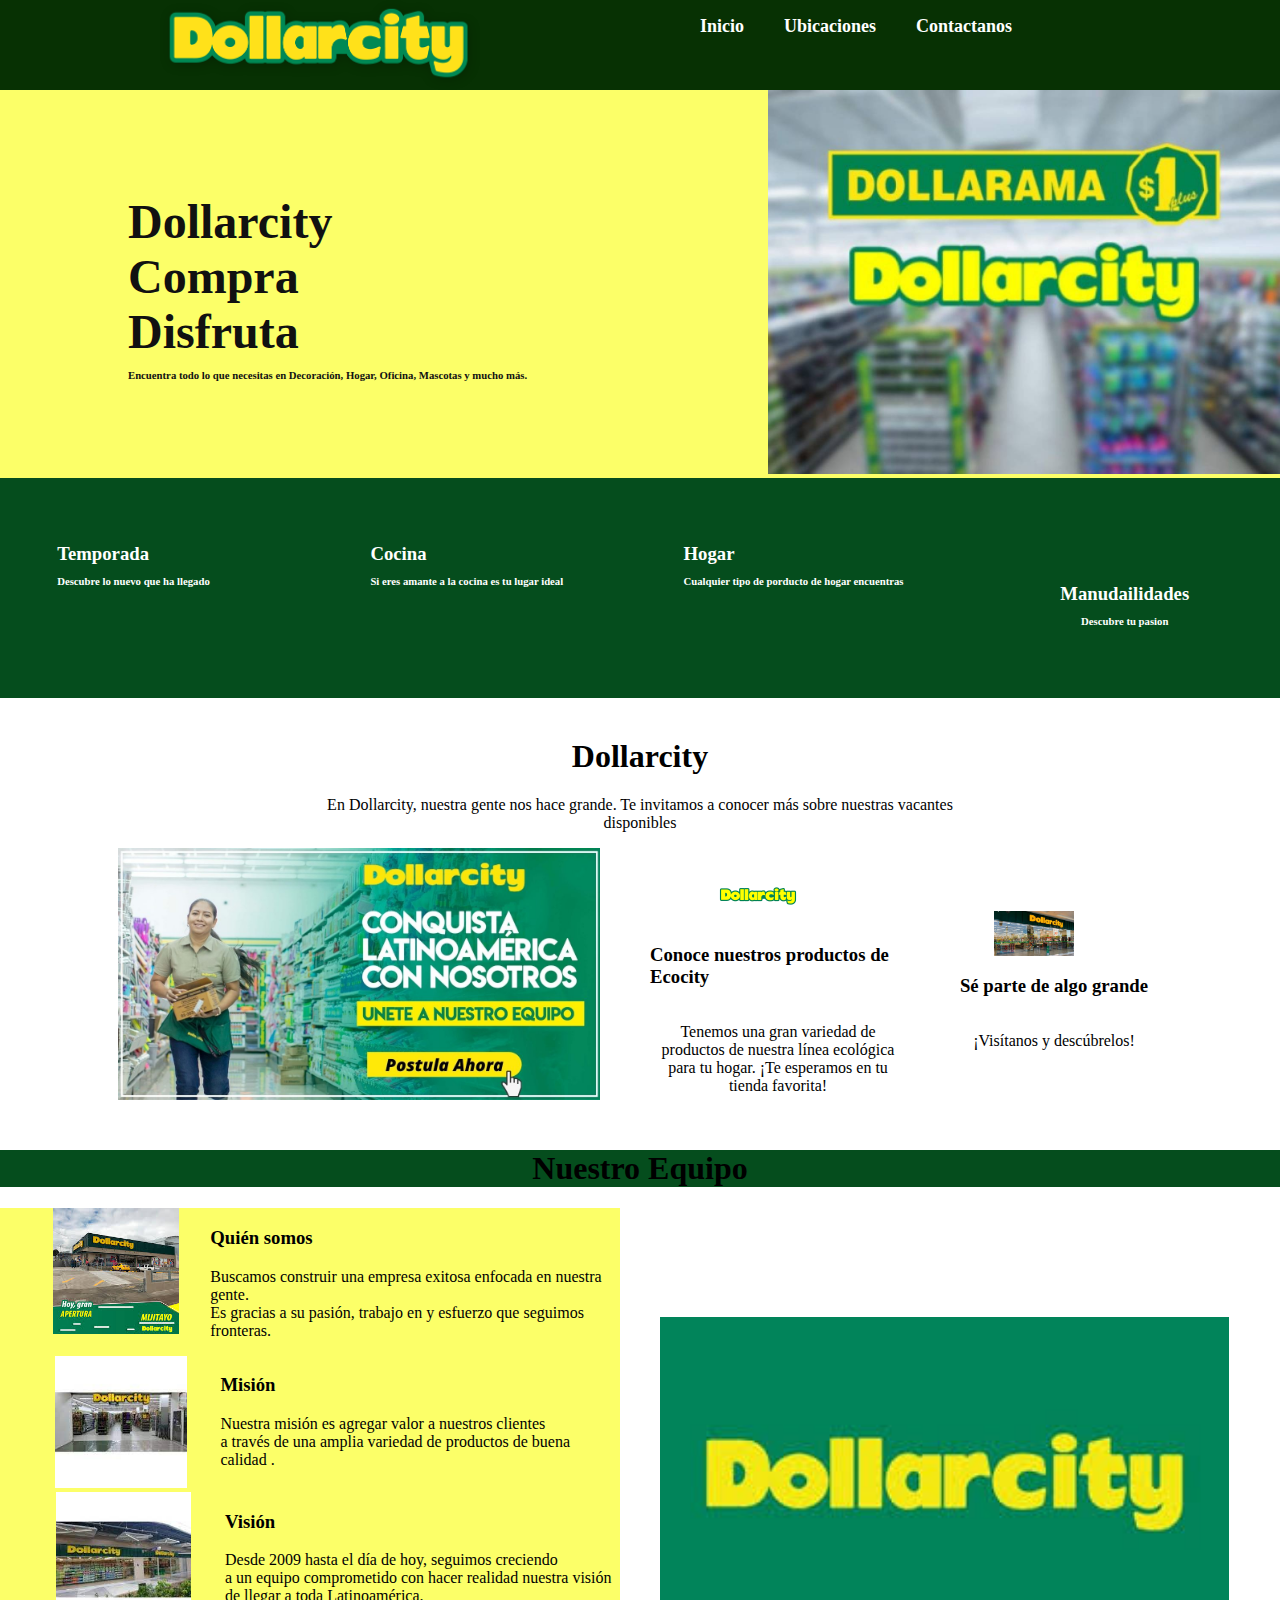
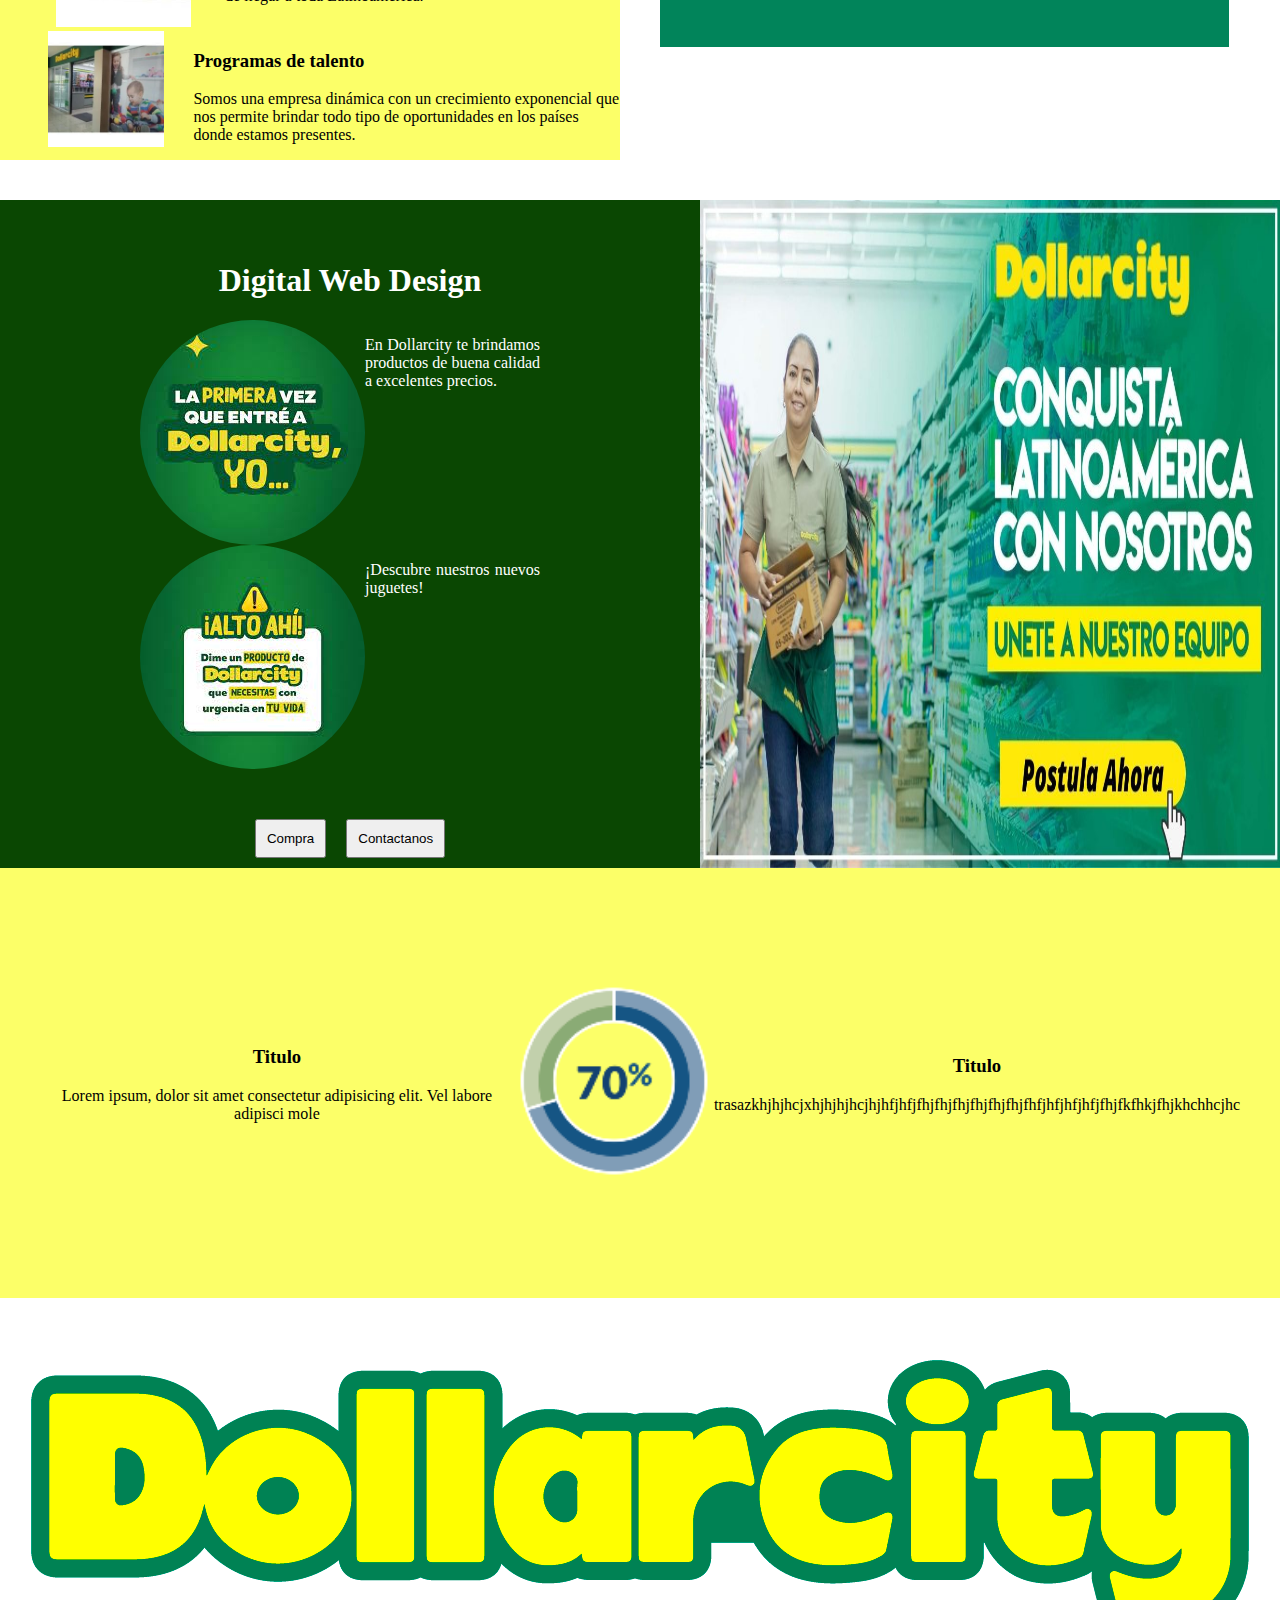
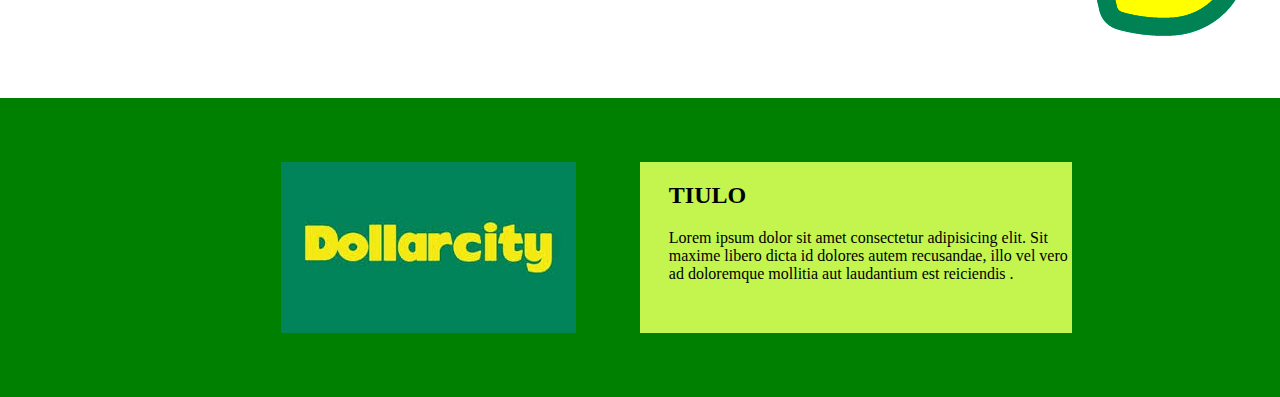
==== index.html @ eccbb1c2 "Mi primer commit" ====
<!DOCTYPE html>
<html lang="es">
<head>
    <meta charset="UTF-8">
    <meta name="viewport" content="width=device-width, initial-scale=1.0">
    <title>Dollarcity</title>
    <link rel="stylesheet" href="./css/style.css">
    <link rel="icon" href="dollarcity.ico">
</head>
<body>
<nav class="nav_menu">
    <div><img src="./imagenes/dollarcity.png" width="50%">
    </div>
<div><ul class="menu">
    <li><a href="#">Inicio</a></li>
    <li><a href="#">Ubicaciones</a></li>
    <li> <a href="#">Contactanos</a></li>
</ul></div>
</nav>

<section class="flex">
    <div class="info_section flex">
        <h1>Dollarcity <br>Compra <br>Disfruta </h1>
        <h6>Encuentra todo lo que necesitas en Decoración, Hogar, Oficina, Mascotas y mucho más.</h6>
    </div>
    <div class="info_section">
        <img src="./imagenes/Dollarama.png" width="100%">
    </div>
</section>

<article class="flex">
    <div>
        <h3>Temporada</h3>
        <h6>Descubre lo nuevo que ha llegado</h6>
    </div>
    <div>
        <h3>Cocina</h3>
        <h6>Si eres amante a la cocina es tu lugar ideal</h6>
    </div>
    <div>
        <h3>Hogar</h3>
        <h6>Cualquier tipo de porducto de hogar encuentras</h6>
    </div>
    <div>
        <h3>Manudailidades</h3>
        <h6>Descubre tu pasion</h6>
    </div>
</article>

<aside>
    <div>
        <h1>Dollarcity</h1>
        <p> En Dollarcity, nuestra gente nos hace grande. Te invitamos a conocer más sobre nuestras vacantes disponibles</p>
    </div>

    <div class="flex">
        <div>
            <img src="./imagenes/condolar.jpg" height="90%">
        </div>
        <div>
            <img src="./imagenes/DOLLAR-CITY-1-1.png" width="80px">
            <h3>Conoce nuestros productos de Ecocity</h3>
            <p>Tenemos una gran variedad de productos de nuestra línea ecológica para tu hogar. ¡Te esperamos en tu tienda favorita!</p>

        </div>
        <div>
            <img src="./imagenes/Dollarcityya.jpg" width="80px">
            <h3>Sé parte de algo grande</h3>
            <p>¡Visítanos y descúbrelos!</p>
        </div>
    </div>
</aside>

<div>
<header>
    <h1>Nuestro Equipo</h1>
</header>
 <section class="flex-lista">
    <div>
        <aside>
            <div>
                <img src="./imagenes/images.jpeg"  width="60%">
            </div>
            <div>
                <h3>Quién somos</h3>
                <p>Buscamos construir una empresa exitosa enfocada en nuestra gente. <br> Es gracias a su pasión, trabajo en  y esfuerzo que seguimos  fronteras.</p>
            </div>
        </aside>
        <aside>
            <div>
                <img src="./imagenes/ñeñe.jpeg"  width="60%">
            </div>
            <div>
                <h3>Misión</h3>
                <p>Nuestra misión es agregar valor a nuestros clientes <br> a través de una amplia variedad de productos de buena calidad .</p>
            </div>
        </aside>
        <aside>
            <div>
                <img src="./imagenes/descarga.jpeg"  width="60%">
            </div>
            <div>
                <h3>Visión</h3>
                <p>Desde 2009 hasta el día de hoy, seguimos creciendo <br> a un equipo  comprometido con hacer realidad nuestra visión <br>de llegar a toda Latinoamérica.</p>
            </div>
        </aside>
        <aside>
            <div>
                <img src="./imagenes/rum.webp"  width="60%">
            </div>
            <div>
                <h3>Programas de talento</h3>
                <p>Somos una empresa dinámica con un crecimiento  exponencial que <br>nos permite brindar todo tipo de oportunidades en los países donde estamos presentes.</p>
            </div>
        </aside>
    </div>
    <div>
        <img src="./imagenes/ñamm.jpeg " height="330">
    </div>
 </section>
</div>
<div class="publicidad">
    <article>
        <div>
            <h1>Digital Web Design</h1>
        </div>
        <div>
            <testimonio>
                <img src="./imagenes/nooo.jpeg" >
                <p>En Dollarcity te brindamos productos de buena calidad a excelentes precios.</p>
            </testimonio>
            <testimonio>
                <img src="./imagenes/reew.jpeg" height="100%" >
                <p>¡Descubre nuestros nuevos juguetes!</p>
            </testimonio>
        </div>
        <div>
           <button>Compra</button>
           <button>Contactanos</button>
        </div>
    </article>
    <div> 
        <img src="./imagenes/condolar.jpg " width="580" height="100%">
    </div>
</div>
<indicador>
    <div>
        <h3>Titulo</h3>
        <p>Lorem ipsum, dolor sit amet consectetur adipisicing elit. Vel labore adipisci mole</p>
    </div>
<div>
    <img src="./imagenes/pngwing.com.png" height="200px" >
</div>
<div>
    <h3>Titulo</h3>
    <p>trasazkhjhjhcjxhjhjhjhcjhjhfjhfjfhjfhjfhjfhjfhjfhjfhfjhfjhfjhfjfhjfkfhkjfhjkhchhcjhc</p>
</div>
</indicador>
<slide></slide>
<info>
    <div>
        <img src="./imagenes/ñamm.jpeg">
    </div>
    <div>
        <section>
            <h2>TIULO</h2>
            <p>Lorem ipsum dolor sit amet consectetur adipisicing elit.
                 Sit maxime libero dicta id dolores autem recusandae, illo vel 
                  vero ad doloremque mollitia aut laudantium est reiciendis .</p>
        </section>
    </div>
</info>
</body>
</html>
---- css/style.css ----
.nav_menu{
    height: 90px;
    display: flex;
    background-color: rgb(7, 49, 3);
}

.nav_menu>div:first-child{
    width: 70%;
    justify-content: center;
    display: flex;
}
.nav_menu > div:last-child{
    width: 70%;
}

.menu{
    display: flex;
}

.menu>li{
    margin: 0px 20px;
    list-style: none;

}

.menu>li>a{
    color: white;
    font-weight: bold;
    font-size: 18px;
    text-decoration: none;
    transition: 600ms;
    border-bottom: 1px solid transparent;

}

.menu>li>a:hover{
    border-color: white;
}

.flex{
    display: flex;
}


.info_section{
    width: 50%;
    background-color: rgb(252, 255, 104);
    justify-content: center;
    color: rgb(17, 17, 17);
    padding-left: 10%;
}

.info_section.flex{
    flex-direction: column;
}
.info_section>h1{
    font-size: 3em;
    margin-bottom: 5px;
}

.info_section>h6{
    align-content: flex-start;
    margin-top: 5px;
}

article.flex > div{
width: 20%;
height: 180px;
justify-content: center;
display: flex;
flex-direction: column;
padding-left: 30px;

}

article.flex {
    background-color: rgb(5, 77, 29);
    justify-content: space-evenly;
    color: white;
}

article.flex>div>h3{
    margin-bottom: 5px;
}

article.flex>div>h6{
    margin-top: 5px;
}

body > aside{
    background-color: rgb(255, 255, 255);
    color: black;
}


aside>div:first-child>*{
    text-align: center;
    padding: 0px 25% ;
}

aside>div:last-child>div:first-child{
    width: 50%;
    justify-content: end;
    display: flex;
    flex-direction: row;
    align-items: start;
    padding: 0px;
}

aside>div:last-child>div{
    height: 280px;
    width: 20%;
    display: flex;
    justify-content: center;
    align-items: center;
    flex-direction: column;
    padding: 0px 10px;
}

aside>div:last-child>div>p{
    text-align: center;
}

body{
    margin: 0px;
}

aside>div:first-child>h1{
    margin-top: 0px;
    padding-top: 40px;
}

aside>div:last-child>div>img{
    padding-right: 40px;
}
.flex-lista{
    display: flex;
    justify-content: space-around;

}

div > header > h1{
    text-align: center;
    background-color: rgb(5, 77, 29);
}
.flex-lista > div:first-child{
    width: 50%;
    

}
.flex-lista > div:last-child{
    
    padding-left: 40px;
width: 50%;
align-self: center;

}
 .flex-lista > div > aside{
    display: flex;
    background-color: rgb(252, 255, 104);
 }
body > div:first-of-type{
 padding-bottom: 40px;
}

.publicidad{
 background-color: rgb(10, 71, 2);
 display: flex;
 color: white;
}
.publicidad > article > div > h1{
    text-align: center;
    color: white;
    padding-top: 40px;
}
testimonio{
    display: flex;
    padding: 0px 20%;

}
testimonio > img {
   
    border-radius: 200px;
}
testimonio > p {
    padding-right: 20px;
    text-align: justify;
   
}
article > div:last-child {
  display: flex;
justify-content: center;
align-items: center;
padding-top: 40px;

}
.publicidad button{
    padding: 10px;
    margin: 10px;
}
indicador{
    display: flex;
    background-color: rgb(252, 255, 104);
    height: 350px;
    justify-content:center ;
    align-items: center;
    padding: 40px;
    text-align: center;
}
 
slide{
    background-image: url("../imagenes/DOLLAR-CITY-1-1.png");
    height: 400px;
    display: block;
    background-size: cover;
   background-position: center;
}
info{
    display: flex;
    padding:  5% 0px;
    background-color: green;
}
info > div{
    width: 50%;
    display: flex;
    justify-content: end;
    padding-right: 5%;
}
info > div:last-child{
    justify-content: start;
}

info > div > section{
    background-color: rgb(195, 245, 78);
    width: 70%;
    flex-direction: column;
    justify-content: center;
    padding-left: 5%;
}
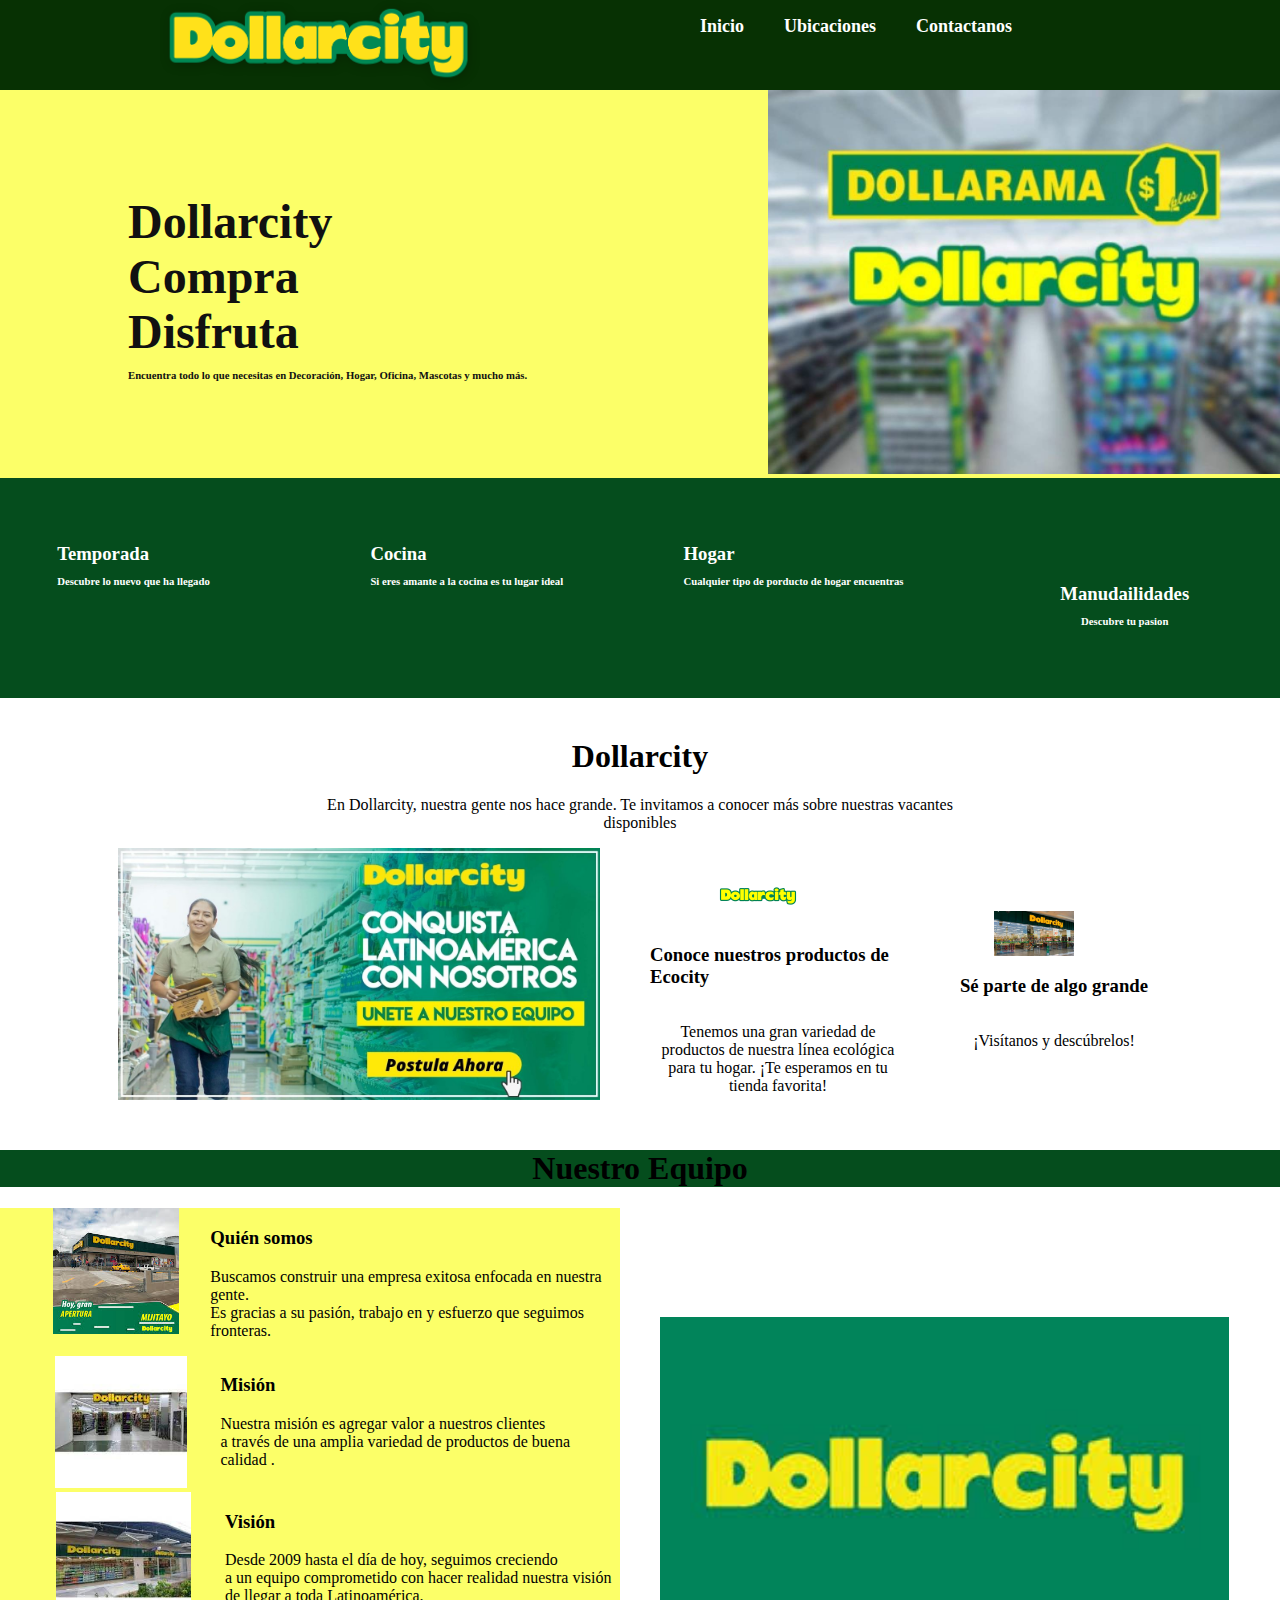
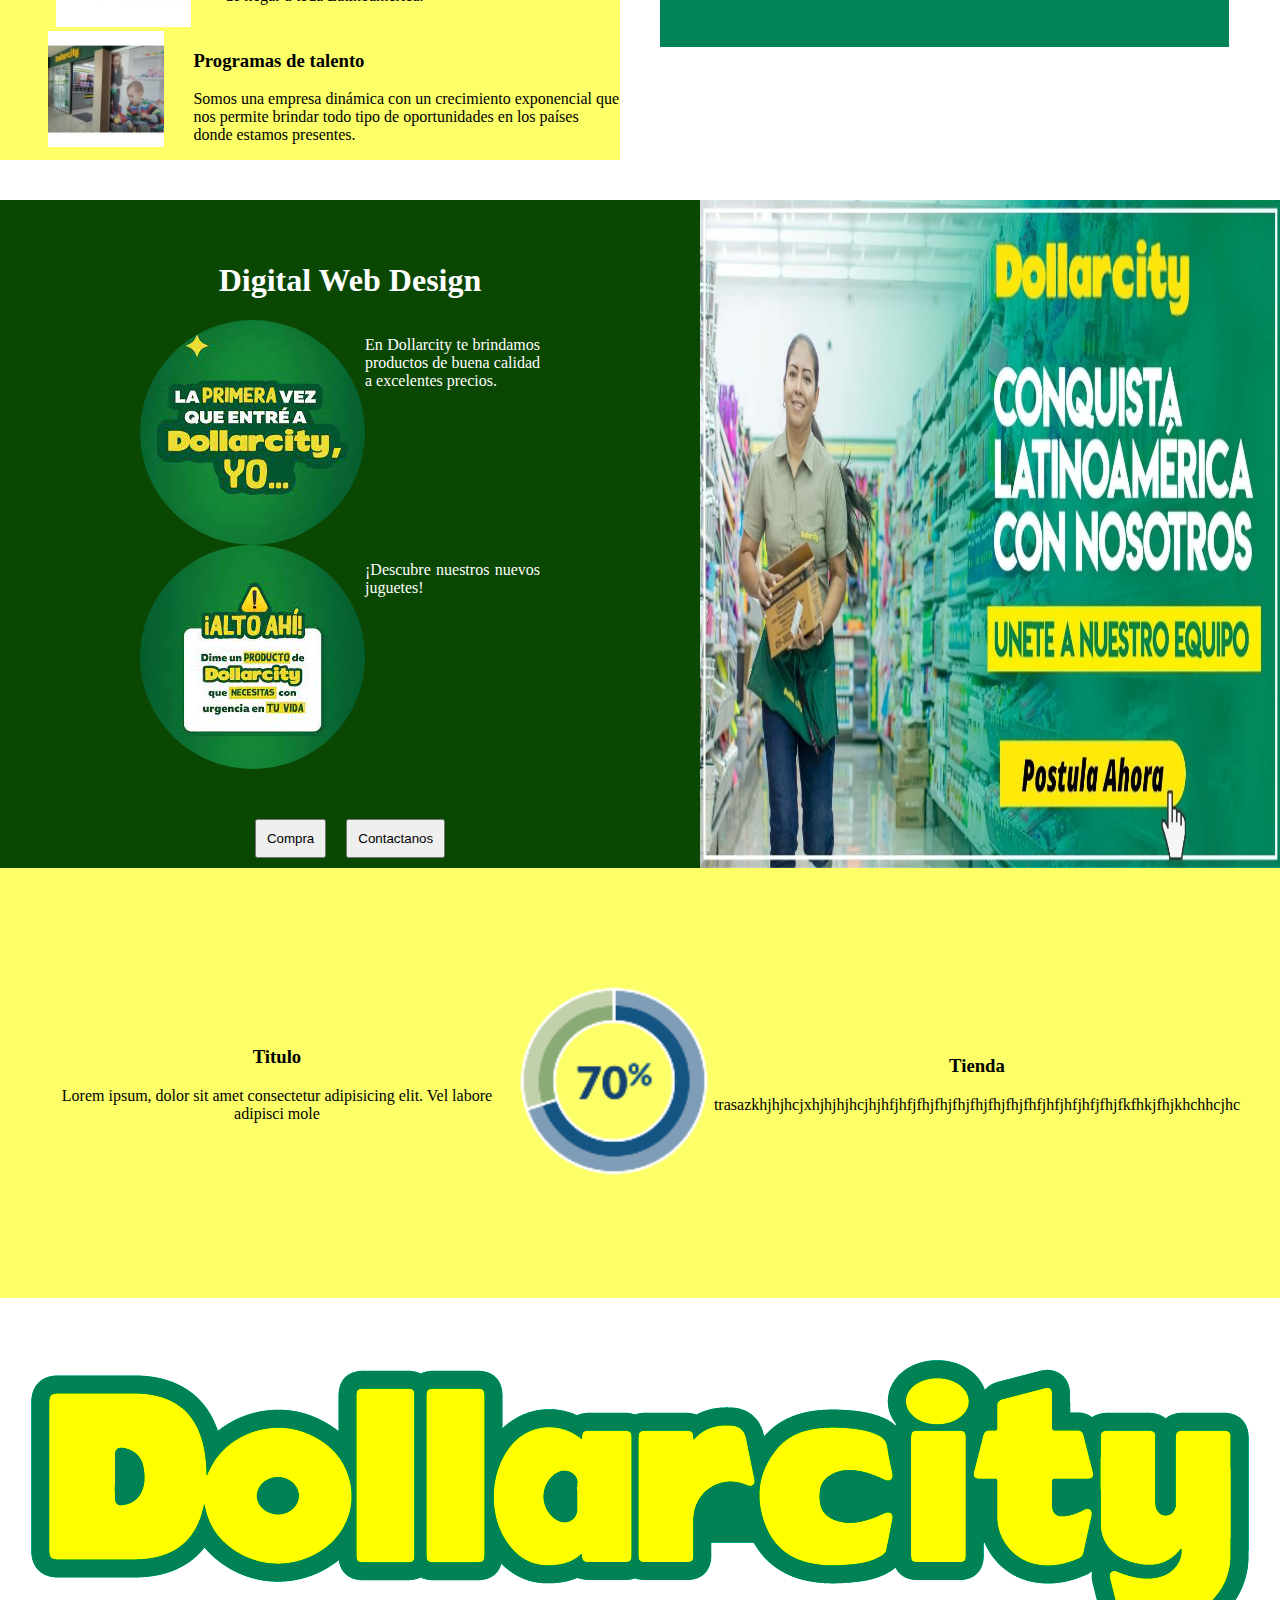
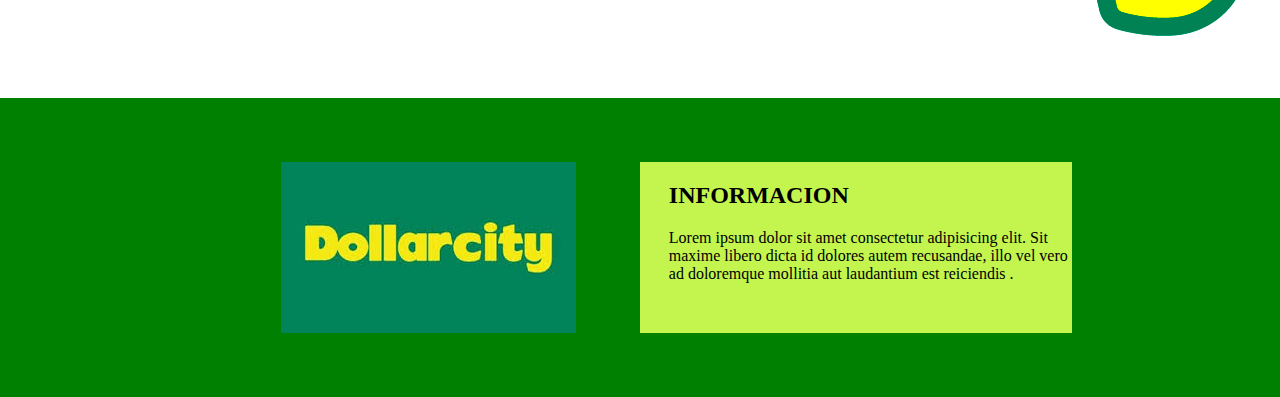
==== commit d6abb61f: "cambios" ====
--- a/index.html
+++ b/index.html
@@ -152,7 +152,7 @@
     <img src="./imagenes/pngwing.com.png" height="200px" >
 </div>
 <div>
-    <h3>Titulo</h3>
+    <h3>Tienda</h3>
     <p>trasazkhjhjhcjxhjhjhjhcjhjhfjhfjfhjfhjfhjfhjfhjfhjfhfjhfjhfjhfjfhjfkfhkjfhjkhchhcjhc</p>
 </div>
 </indicador>
@@ -163,7 +163,8 @@
     </div>
     <div>
         <section>
-            <h2>TIULO</h2>
+            <h2>INFORMACION
+            </h2>
             <p>Lorem ipsum dolor sit amet consectetur adipisicing elit.
                  Sit maxime libero dicta id dolores autem recusandae, illo vel 
                   vero ad doloremque mollitia aut laudantium est reiciendis .</p>
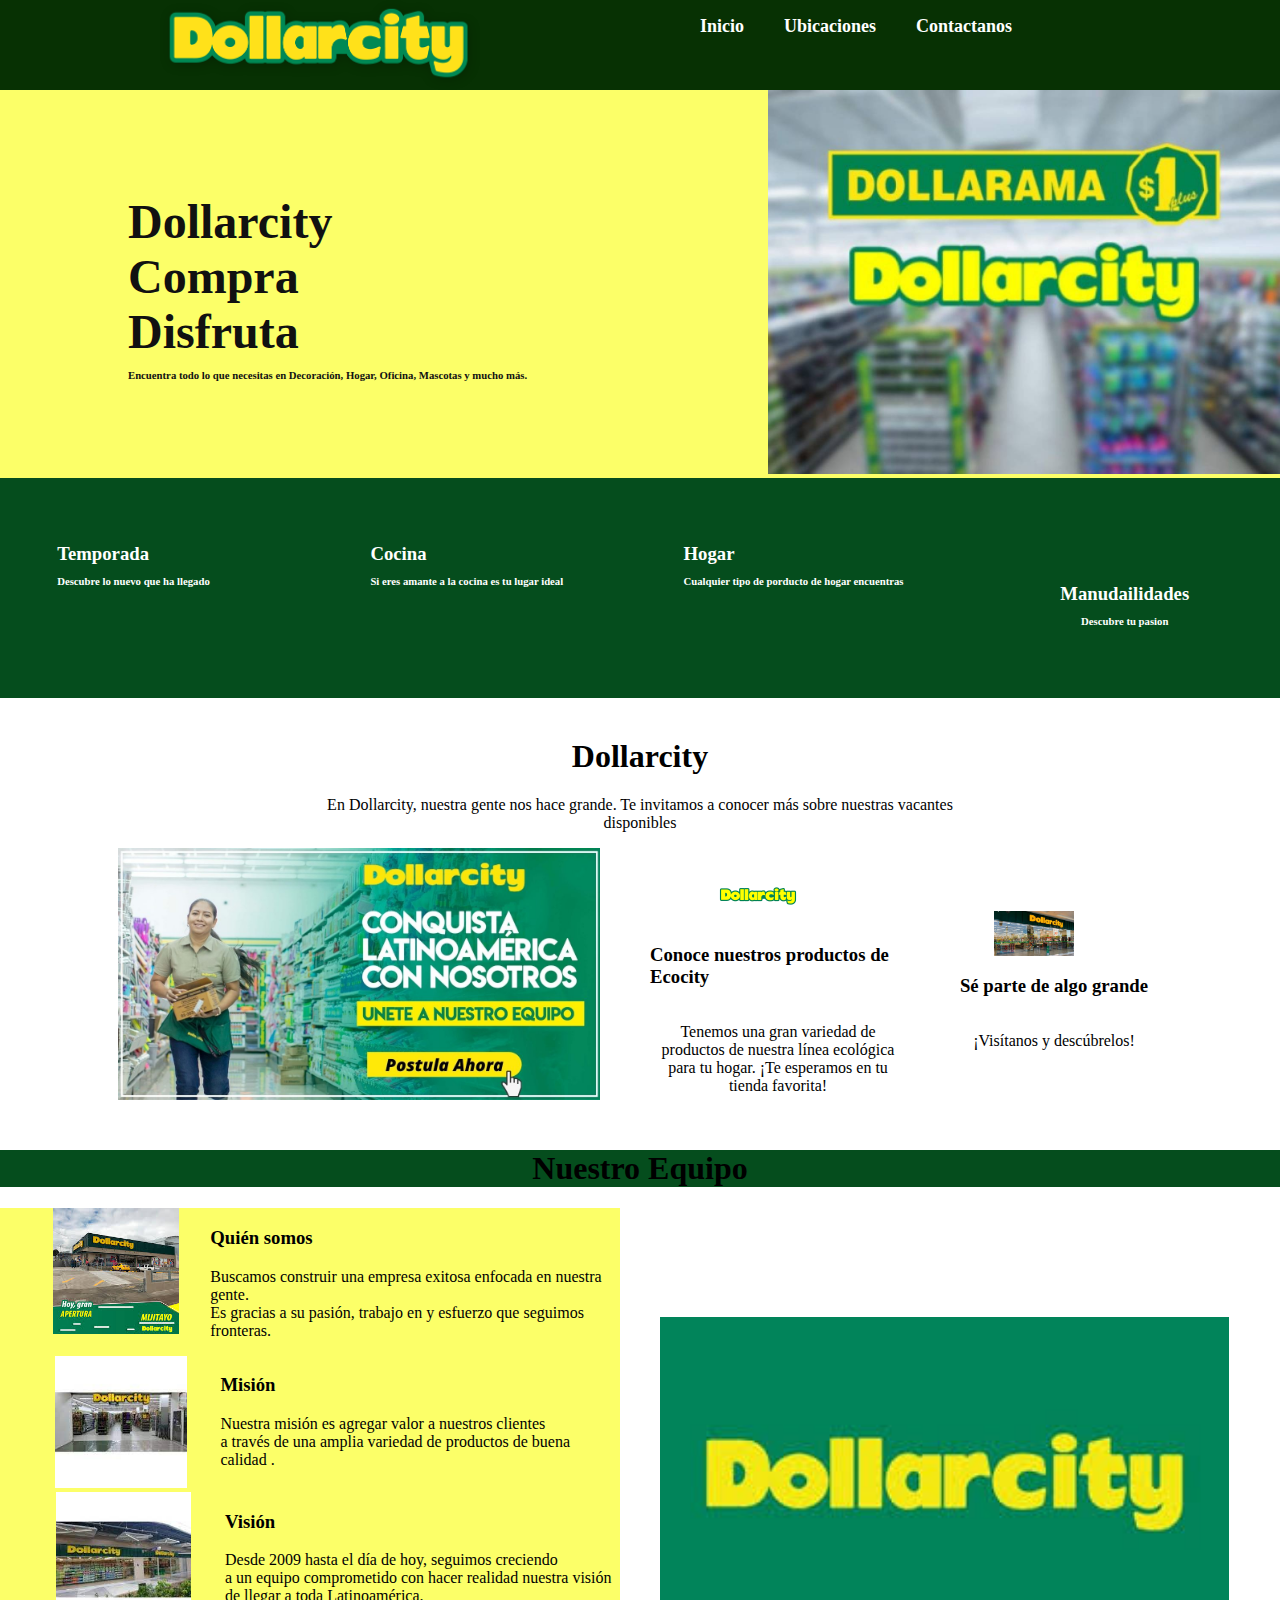
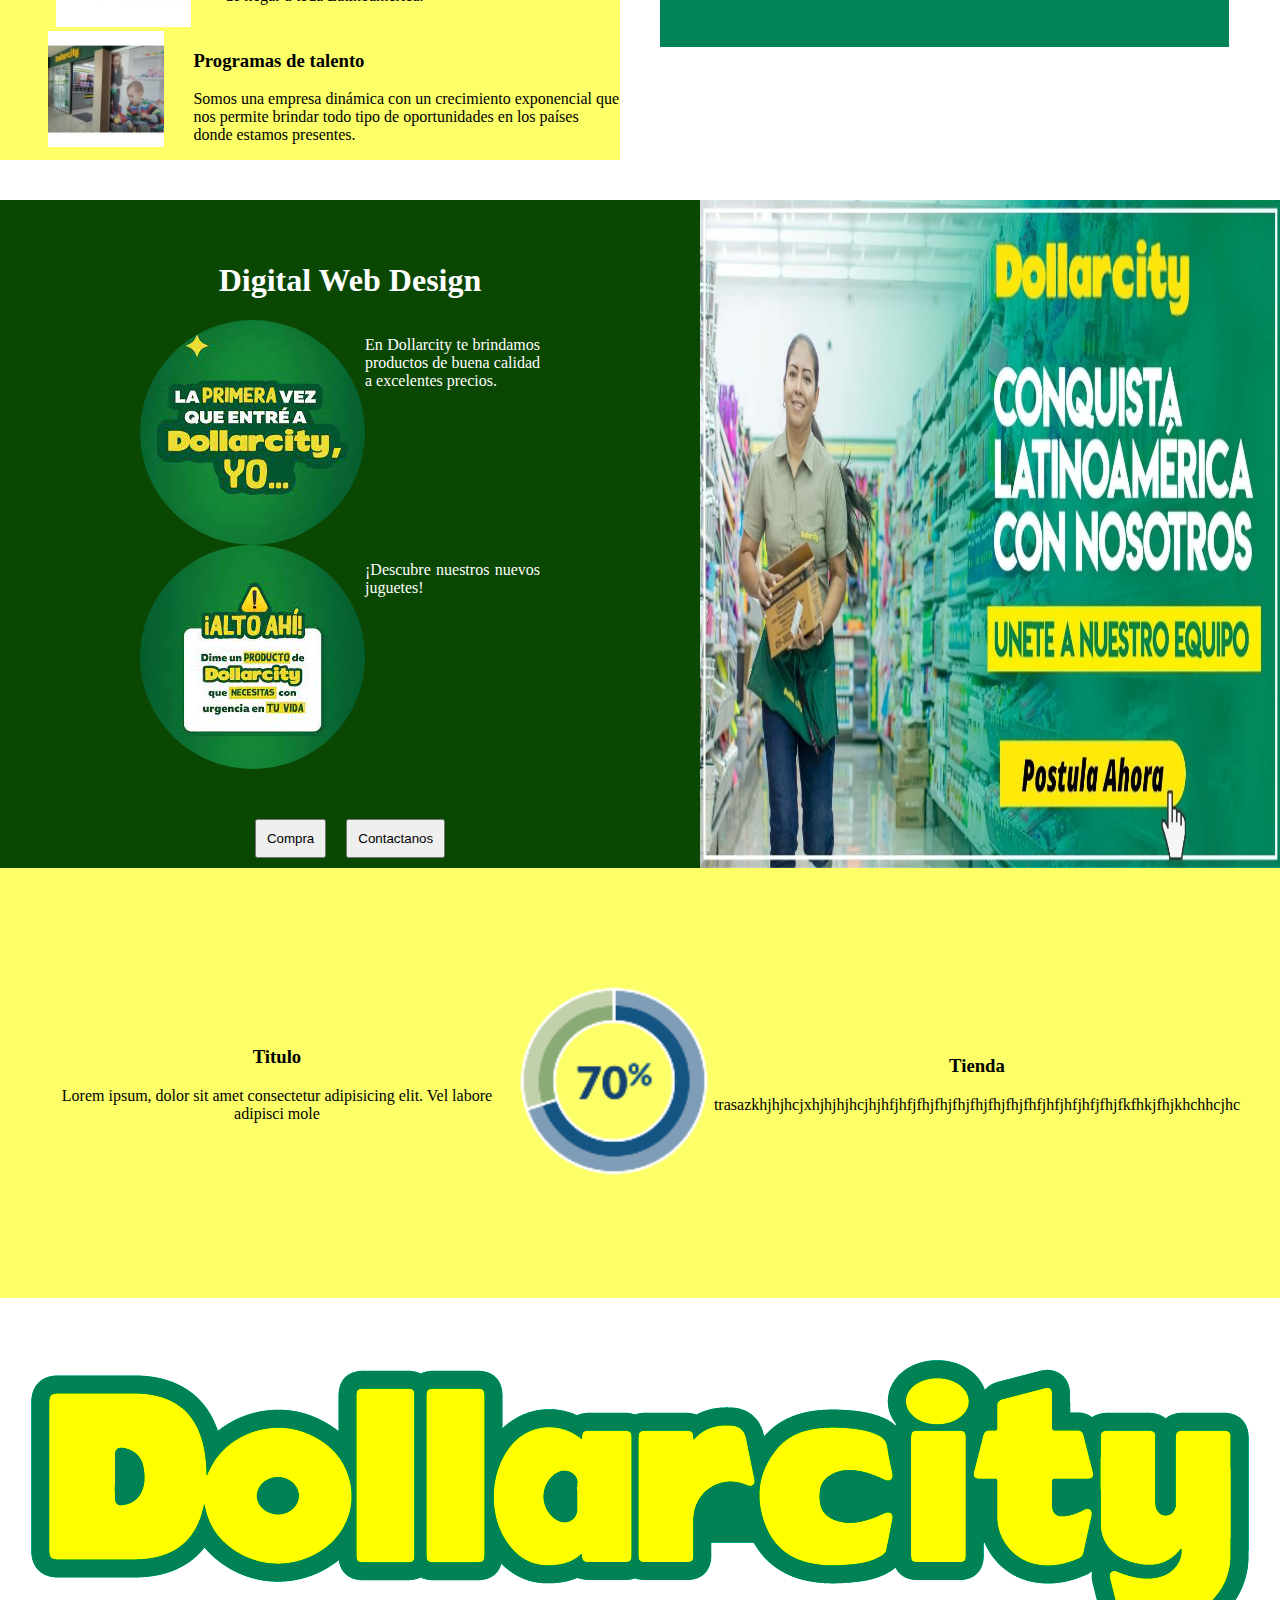
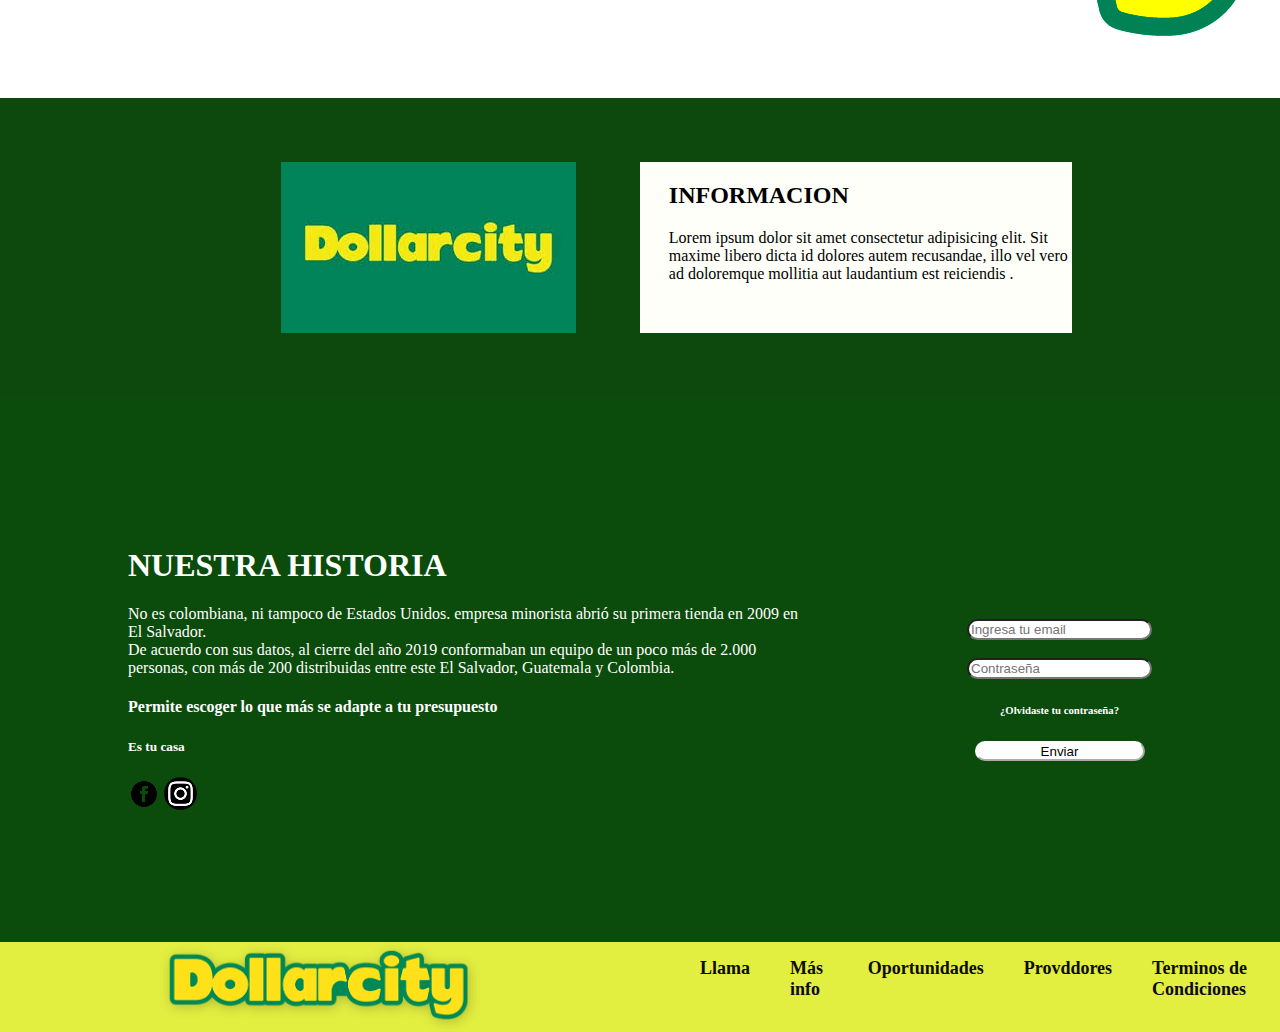
==== commit 03412ce8: "hecho" ====
--- a/index.html
+++ b/index.html
@@ -171,5 +171,41 @@
         </section>
     </div>
 </info>
+
+<article class="login">
+ <div class="informacion">
+    <h1>NUESTRA HISTORIA</h1>
+    <p>No es colombiana, ni tampoco de Estados Unidos. empresa minorista abrió su primera 
+        tienda en 2009 en El Salvador.
+       <br>De acuerdo con sus datos, al cierre del año 2019 conformaban un  equipo de un poco más 
+       de 2.000 personas, con más de 200 distribuidas entre este El Salvador,
+        Guatemala y Colombia.</p>
+        <h4>Permite escoger lo que más se adapte a tu presupuesto</h4>
+        <h5>Es tu casa</h5>
+        <div class="father">
+        <img src="./imagenes/face.png" alt="">
+        <img src="./imagenes/insta.png" alt="">
+    </div>
+ </div>
+ <div class="botones">
+    <input type="email" name="usuario" placeholder="Ingresa tu email">
+    <br>
+    <input type="password" name="contraseña" placeholder="Contraseña">
+    <h6>¿Olvidaste tu contraseña?</h6>
+    <button>Enviar</button>
+ </div>
+</article>
+
+<nav class="nav_dos">
+    <div><img src="./imagenes/dollarcity.png" width="50%">
+    </div>
+<div><ul class="menudos">
+    <li><a href="#">Llama</a></li>
+    <li><a href="#">Más info</a></li>
+    <li> <a href="#">Oportunidades</a></li>
+    <li> <a href="#">Provddores</a></li>
+    <li> <a href="#">Terminos de Condiciones</a></li>
+</ul></div>
+</nav>
 </body>
 </html>--- a/css/style.css
+++ b/css/style.css
@@ -218,7 +218,7 @@
 info{
     display: flex;
     padding:  5% 0px;
-    background-color: green;
+    background-color: rgb(13, 73, 13);
 }
 info > div{
     width: 50%;
@@ -231,9 +231,94 @@
 }
 
 info > div > section{
-    background-color: rgb(195, 245, 78);
+    background-color: rgb(254, 255, 248);
     width: 70%;
     flex-direction: column;
     justify-content: center;
     padding-left: 5%;
-}+}
+.nav_dos{
+    height: 90px;
+    display: flex;
+    background-color: rgb(226, 238, 64);
+}
+
+.nav_dos>div:first-child{
+    width: 70%;
+    justify-content: center;
+    display: flex;
+}
+.nav_dos > div:last-child{
+    width: 70%;
+}
+.menudos{
+    display: flex;
+}
+.menudos>li{
+    margin: 0px 20px;
+    list-style: none;
+}
+.menudos>li>a{
+    color: rgb(12, 12, 12);
+    font-weight: bold;
+    font-size: 18px;
+    text-decoration: none;
+    transition: 600ms;
+    border-bottom: 1px solid transparent;
+}
+.menudos>li>a:hover{
+    border-color: white;
+}
+
+.login{
+    display: flex;
+    background-color: rgb(11, 75, 11);
+   color: white;
+}
+
+
+article.login>div.informacion{
+    padding-top: 10%;
+    padding-left: 10%;
+    padding-right: 12%;
+    padding-bottom: 10%;
+    
+}
+
+article.login>div.botones{
+    display: flex;
+    flex-direction: column;
+    padding-right: 10%;
+    justify-content: center;
+    align-items: center;
+    
+}
+
+article.login>div.father{
+    display: flex;
+}
+
+div.father>img{
+    border-radius: 100px;
+}
+
+article.login>h5{
+margin: 0px;}
+
+article.login>div.botones>input{
+    border-radius: 100px;
+}
+article.login>div.botones>button{
+    border-radius: 150px;
+    width: 170px;
+    height: 20px;
+    background-color:white ;
+    color: black;
+    border-color: white;
+}
+
+
+    
+
+
+
